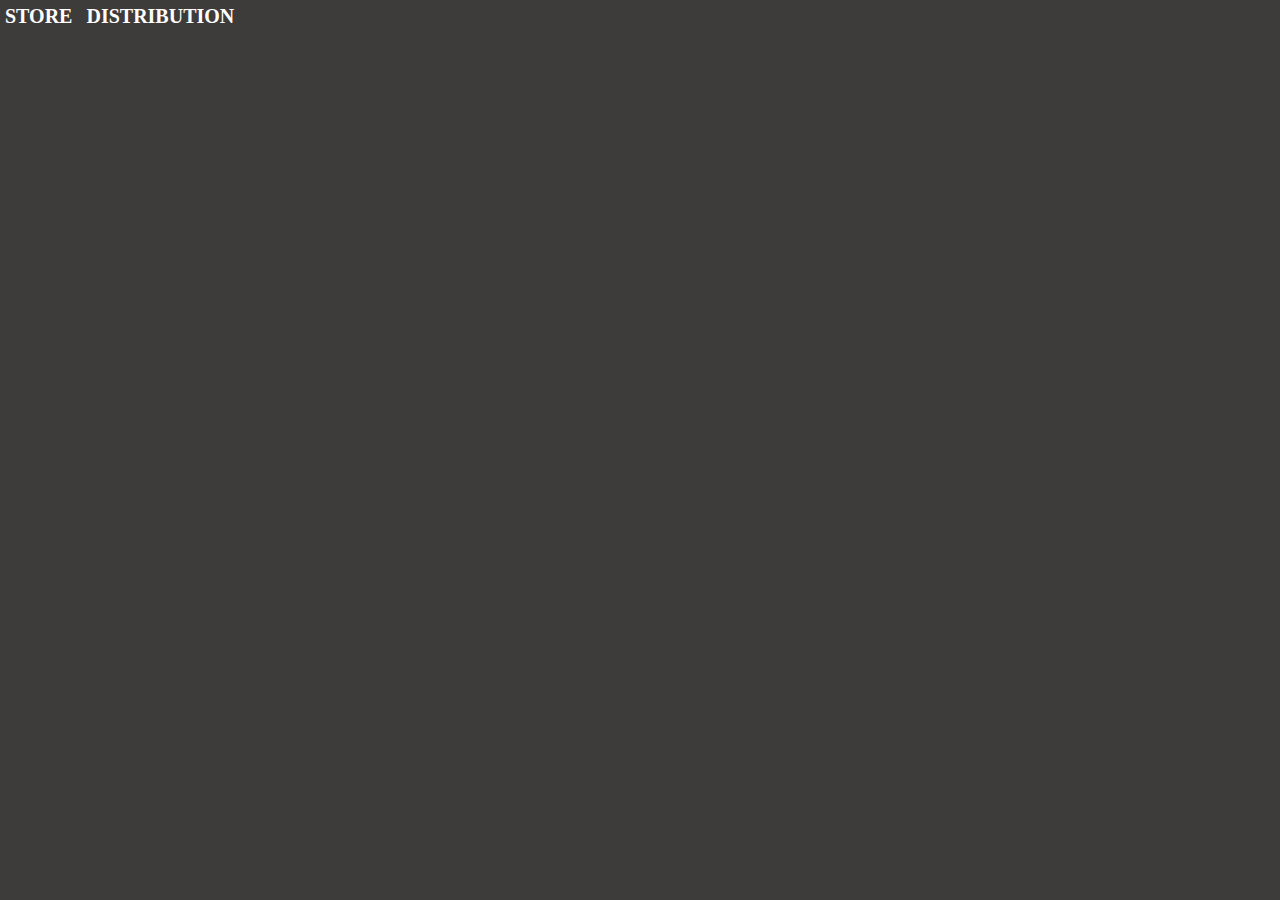
==== cart.html @ a573cfa0 "san pham cuoi khoa" ====
<!DOCTYPE html>
<html lang="en">
<head>
    <meta charset="UTF-8">
    <meta http-equiv="X-UA-Compatible" content="IE=edge">
    <meta name="viewport" content="width=device-width, initial-scale=1.0">
    <link rel="stylesheet" href="https://cdnjs.cloudflare.com/ajax/libs/font-awesome/6.3.0/css/all.min.css" integrity="sha512-SzlrxWUlpfuzQ+pcUCosxcglQRNAq/DZjVsC0lE40xsADsfeQoEypE+enwcOiGjk/bSuGGKHEyjSoQ1zVisanQ==" crossorigin="anonymous" referrerpolicy="no-referrer" />
    <link rel="stylesheet" href="index.css">
    <title>Document</title>
</head>
<body>
    <div class="container">
        <div class="header">
            <a href="#">STORE</a>
            <a href="#">DISTRIBUTION</a>
                <a class="account-1" href="cart.html">
                    <i class="fa-solid fa-cart-shopping"></i>
                </a>
                <a class="account-2" href="login.html">
                    <i class="fa-solid fa-user" id="users"></i>
                </a>
        </div>
        <div id="games">
            
        </div>
    </div>
    <script src="cart.js"></script>
</body>
</html>
---- index.css ----
* {
    margin: 0;
    padding: 0;
    box-sizing: border-box;
}

body {
    background-color: rgb(62, 59, 59);
}
 
a {
    text-decoration: none;
    color: white;
    font-size: 20px;
    display: inline-block;
    top: 0;
    padding: 5px;
    font-weight: 700;
}

.account-1 {
    padding-left: 1000px;
}

input {
    background-color: rgb(62, 59, 59);
    border-radius: 5px;
}

.search {
    padding-left: 20px;
    padding-top: 10px;
}

#games {
    max-width: 1200px;
    margin: auto;
    display: grid;
    grid-template-columns: auto auto auto auto;
    grid-column-gap: 1em;
    grid-row-gap: 1em;
    padding: 2.5em 0;
}
  
#games .card {
    max-width: 18em;
    padding: 1em;
    border-radius: 5px;
    cursor: pointer;
    transition: transform 0.7s;
}


#games .card .img-container {
    max-width: 100%;
    object-fit: contain;
    height: 15em;
    box-shadow: 1em 2em 2.5em rgba(1, 2, 68, 0.08);
}

#games .card .container {
    padding-top: 1em;
    color: #110f29;
}

#games .card .container {
    padding-top: 1em;
    color: #110f29;
}

#games .card .container h5 {
    font-weight: bolder;
    font-size: 12px;
}

#games .card .container h6 {
    font-weight: 400;
    font-size: 14px;
    padding-top: 5px;
}

#games .card .container button{
    background-color: white;
    border: none;
    border: solid 1px black;
    margin-top: 14px;
    padding: 5px 0px;
    text-transform: uppercase;
    font-weight: 500;
    width: 70%;
    cursor: pointer;
}

#games .card .container button:hover{
    background-color: black;
    color: white;
}

#games .card .img-container {
border-radius: 5px;
}
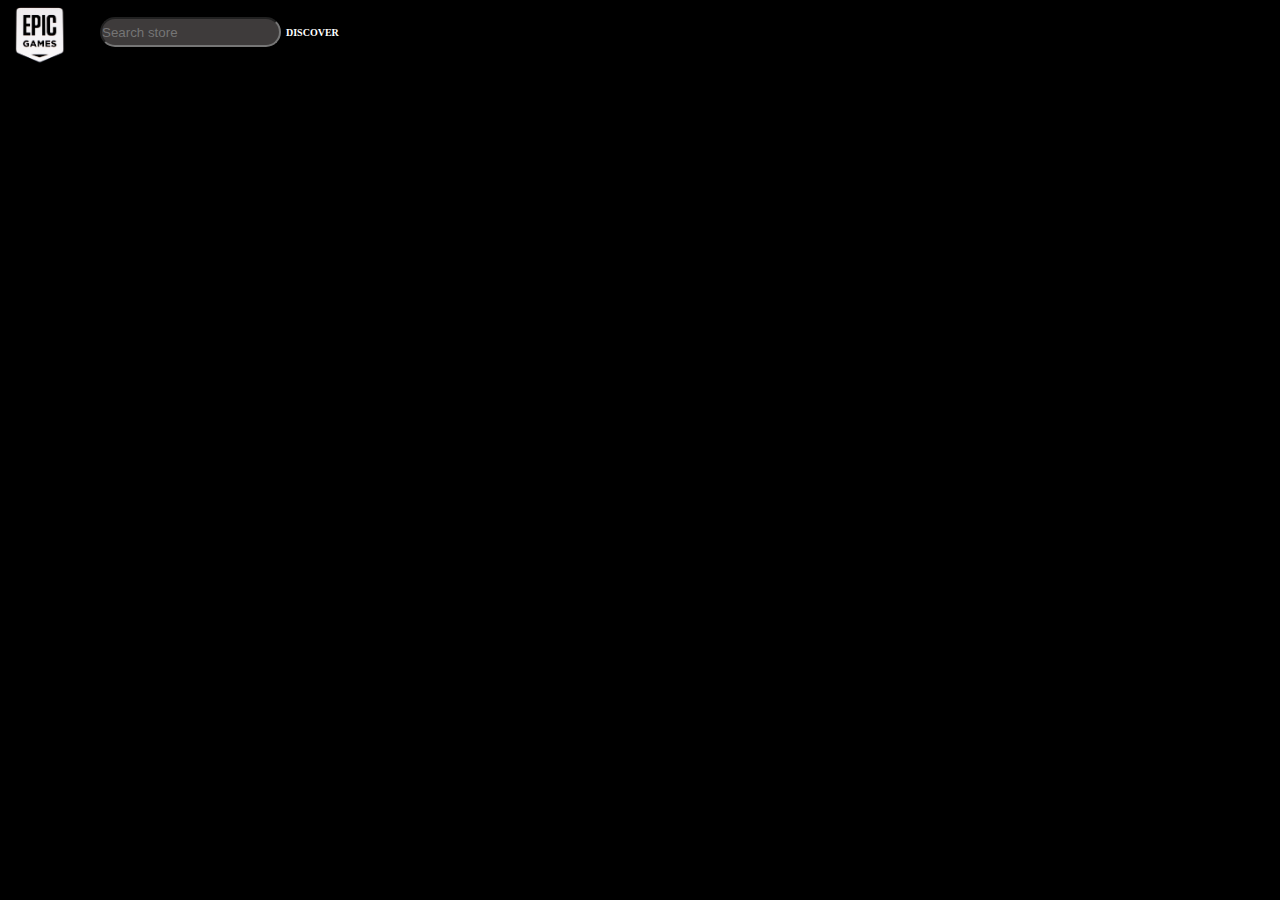
==== commit 59a90d2b: "SPCK" ====
--- a/cart.html
+++ b/cart.html
@@ -6,19 +6,18 @@
     <meta name="viewport" content="width=device-width, initial-scale=1.0">
     <link rel="stylesheet" href="https://cdnjs.cloudflare.com/ajax/libs/font-awesome/6.3.0/css/all.min.css" integrity="sha512-SzlrxWUlpfuzQ+pcUCosxcglQRNAq/DZjVsC0lE40xsADsfeQoEypE+enwcOiGjk/bSuGGKHEyjSoQ1zVisanQ==" crossorigin="anonymous" referrerpolicy="no-referrer" />
     <link rel="stylesheet" href="index.css">
-    <title>Document</title>
+    <title>cart</title>
 </head>
 <body>
     <div class="container">
         <div class="header">
-            <a href="#">STORE</a>
-            <a href="#">DISTRIBUTION</a>
-                <a class="account-1" href="cart.html">
-                    <i class="fa-solid fa-cart-shopping"></i>
-                </a>
-                <a class="account-2" href="login.html">
-                    <i class="fa-solid fa-user" id="users"></i>
-                </a>
+            <img src="./images/logo.jpg" width="80px">
+            <div class="search">
+                <i class="fa-solid fa-magnifying-glass"></i>
+                <input type="email" class="form-control" id="exampleInputEmail1" aria-describedby="emailHelp"
+                    placeholder="Search store">
+            </div>
+            <a href="#">DISCOVER</a>
         </div>
         <div id="games">
             
--- a/index.css
+++ b/index.css
@@ -5,13 +5,13 @@
 }
 
 body {
-    background-color: rgb(62, 59, 59);
+    background-color: rgb(0, 0, 0);
 }
- 
+
 a {
     text-decoration: none;
     color: white;
-    font-size: 20px;
+    font-size: 10px;
     display: inline-block;
     top: 0;
     padding: 5px;
@@ -24,12 +24,61 @@
 
 input {
     background-color: rgb(62, 59, 59);
-    border-radius: 5px;
+    border-radius: 30px;
+    height: 30px;
 }
 
 .search {
     padding-left: 20px;
-    padding-top: 10px;
+    display: flex;
+    align-items: center;
+}
+
+i {
+    color: white;
+}
+
+.header {
+    display: flex;
+    align-items: center;
+}
+
+.slide {
+    display: flex;
+    justify-content: center;
+}
+
+.slide img {
+    border-radius: 5px;
+}
+
+.form {
+    height: 250px;
+    background-color: rgb(0, 0, 0);
+    padding-top: 20px;
+}
+
+.form-2 {
+    width: 600px;
+    color: white;
+    display: flex;
+    justify-content: center;
+    padding-top: 10%;
+}
+
+.icon {
+    /* padding-left: 90%;
+    padding-top: 20px; */
+}
+
+.top {
+    display: flex;
+    align-items: center;
+}
+
+.content-header {
+    display: flex;
+
 }
 
 #games {
@@ -41,7 +90,7 @@
     grid-row-gap: 1em;
     padding: 2.5em 0;
 }
-  
+
 #games .card {
     max-width: 18em;
     padding: 1em;
@@ -60,12 +109,12 @@
 
 #games .card .container {
     padding-top: 1em;
-    color: #110f29;
+    color: #ffffff;
 }
 
 #games .card .container {
     padding-top: 1em;
-    color: #110f29;
+    color: #fefefe;
 }
 
 #games .card .container h5 {
@@ -79,7 +128,7 @@
     padding-top: 5px;
 }
 
-#games .card .container button{
+#games .card .container button {
     background-color: white;
     border: none;
     border: solid 1px black;
@@ -89,13 +138,21 @@
     font-weight: 500;
     width: 70%;
     cursor: pointer;
+    border-radius: 5px;
 }
 
-#games .card .container button:hover{
+#games .card .container button:hover {
     background-color: black;
     color: white;
 }
 
 #games .card .img-container {
-border-radius: 5px;
+    border-radius: 5px;
+}
+.footer{
+    display: flex;
+    justify-content: space-between;
+    padding-left:9%;    
+    padding-right:15%;    
+    align-items: center;
 }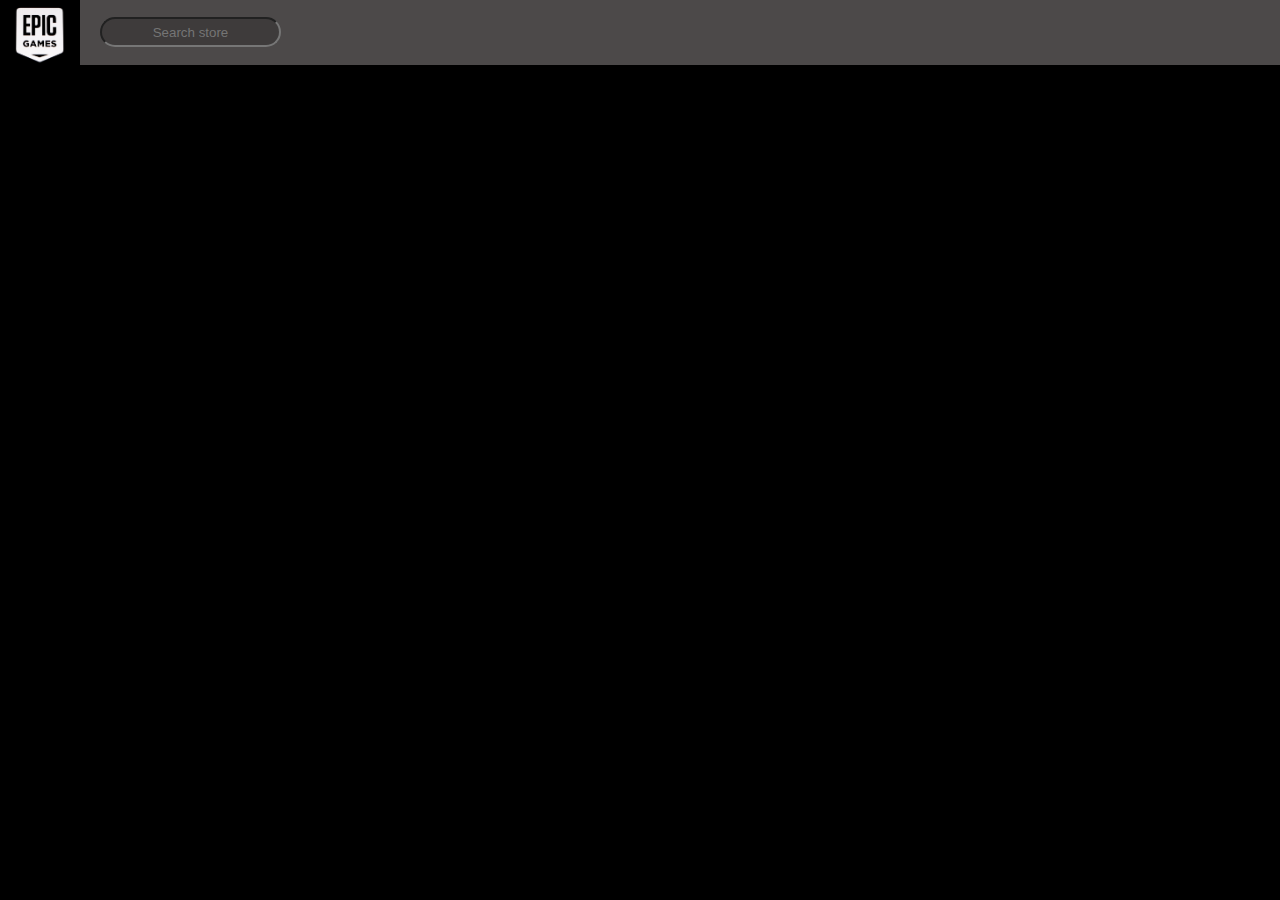
==== commit 89717b31: "SPCK" ====
--- a/cart.html
+++ b/cart.html
@@ -17,7 +17,6 @@
                 <input type="email" class="form-control" id="exampleInputEmail1" aria-describedby="emailHelp"
                     placeholder="Search store">
             </div>
-            <a href="#">DISCOVER</a>
         </div>
         <div id="games">
             
--- a/index.css
+++ b/index.css
@@ -26,6 +26,7 @@
     background-color: rgb(62, 59, 59);
     border-radius: 30px;
     height: 30px;
+    text-align: center;
 }
 
 .search {
@@ -41,11 +42,13 @@
 .header {
     display: flex;
     align-items: center;
+    background-color: rgb(76, 73, 73);
 }
 
 .slide {
     display: flex;
     justify-content: center;
+    padding-top: 20px;
 }
 
 .slide img {
@@ -64,11 +67,6 @@
     display: flex;
     justify-content: center;
     padding-top: 10%;
-}
-
-.icon {
-    /* padding-left: 90%;
-    padding-top: 20px; */
 }
 
 .top {
